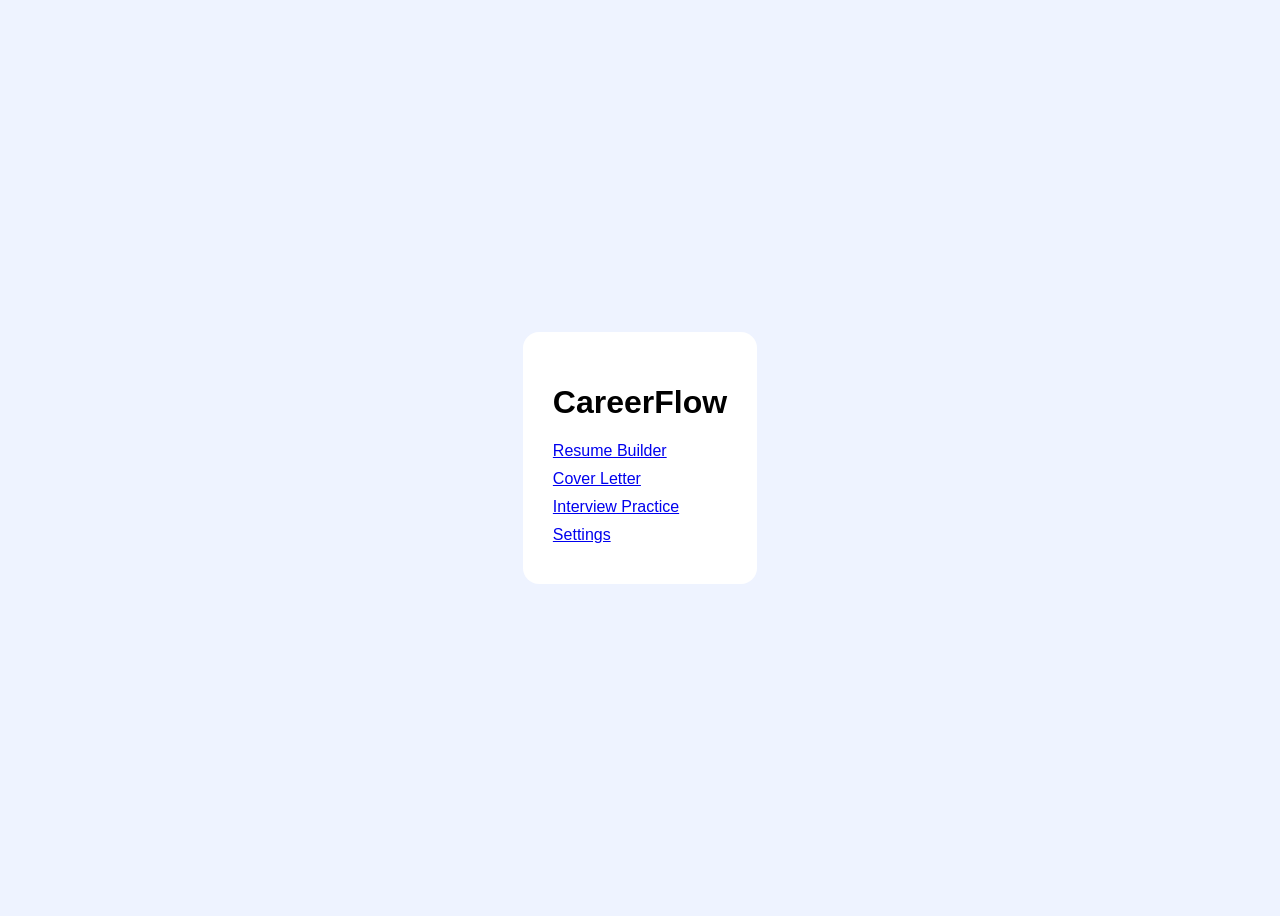
==== home.html @ 16e15c15 "CareerFlow V1.0" ====
<!doctype html><html><head><meta charset='utf-8'><link rel='stylesheet' href='style.css'></head><body><div class='card'><h1>CareerFlow</h1><a href='resume.html'>Resume Builder</a><a href='coverletter.html'>Cover Letter</a><a href='interview.html'>Interview Practice</a><a href='settings.html'>Settings</a></div></body></html>
---- style.css ----
body{font-family:Arial;background:#eef3ff;display:flex;justify-content:center;align-items:center;height:100vh}.card{background:#fff;padding:30px;border-radius:16px}a{display:block;margin:10px 0}
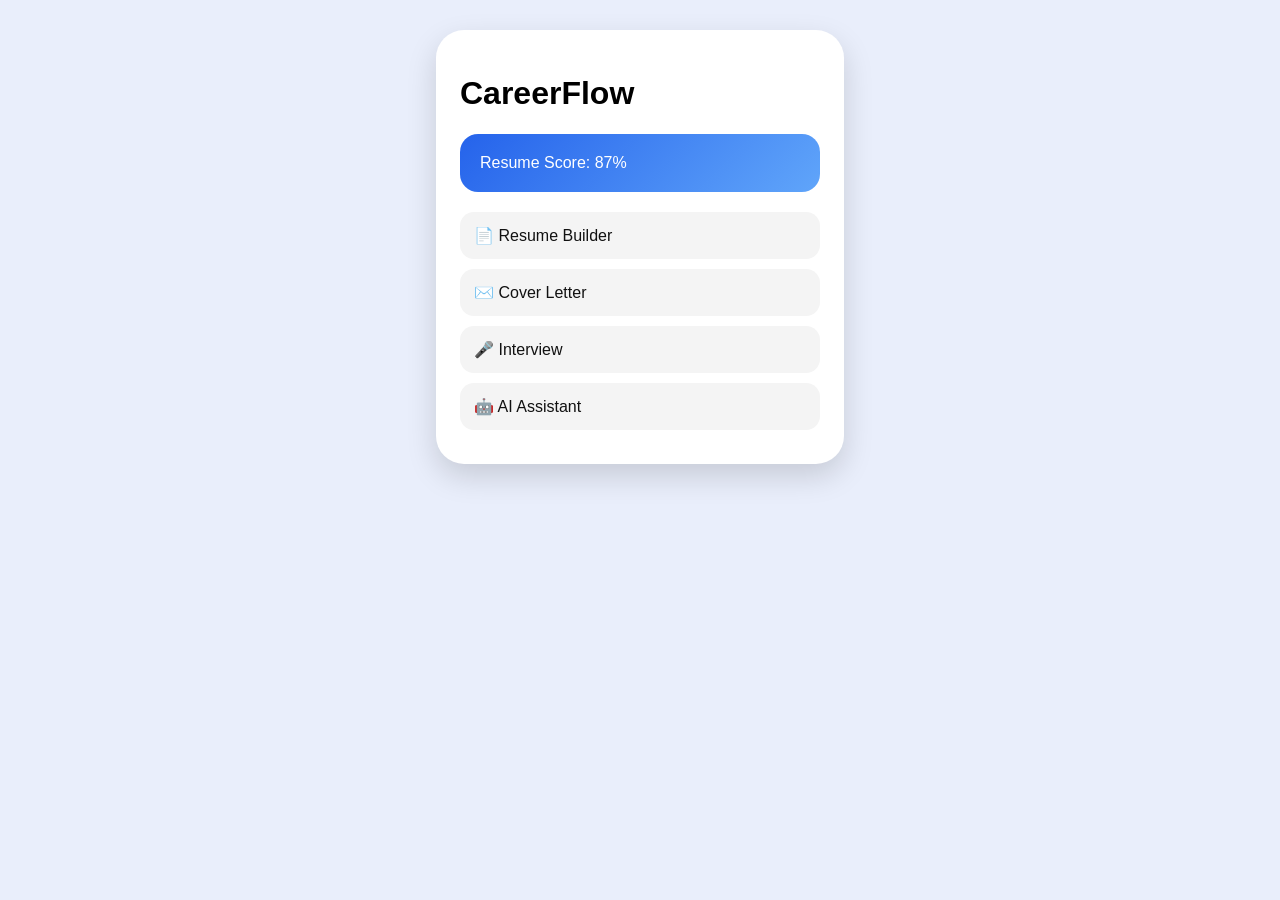
==== commit 2365477a: "CareerFlow V2.0" ====
--- a/home.html
+++ b/home.html
@@ -1 +1 @@
-<!doctype html><html><head><meta charset='utf-8'><link rel='stylesheet' href='style.css'></head><body><div class='card'><h1>CareerFlow</h1><a href='resume.html'>Resume Builder</a><a href='coverletter.html'>Cover Letter</a><a href='interview.html'>Interview Practice</a><a href='settings.html'>Settings</a></div></body></html>+<!doctype html><html><head><link rel='stylesheet' href='style.css'></head><body><div class='phone'><h1>CareerFlow</h1><div class='card'>Resume Score: 87%</div><a href='#'>📄 Resume Builder</a><a href='#'>✉️ Cover Letter</a><a href='#'>🎤 Interview</a><a href='#'>🤖 AI Assistant</a></div></body></html>
--- a/style.css
+++ b/style.css
@@ -1 +1 @@
-body{font-family:Arial;background:#eef3ff;display:flex;justify-content:center;align-items:center;height:100vh}.card{background:#fff;padding:30px;border-radius:16px}a{display:block;margin:10px 0}+body{margin:0;background:#e9eefb;font-family:Arial;display:flex;justify-content:center;padding:30px}.phone{width:360px;background:white;border-radius:28px;padding:24px;box-shadow:0 12px 30px rgba(0,0,0,.15)}.card{background:linear-gradient(135deg,#2563eb,#60a5fa);color:#fff;padding:20px;border-radius:18px;margin:20px 0}a{display:block;text-decoration:none;background:#f4f4f4;padding:14px;border-radius:14px;margin:10px 0;color:#111}
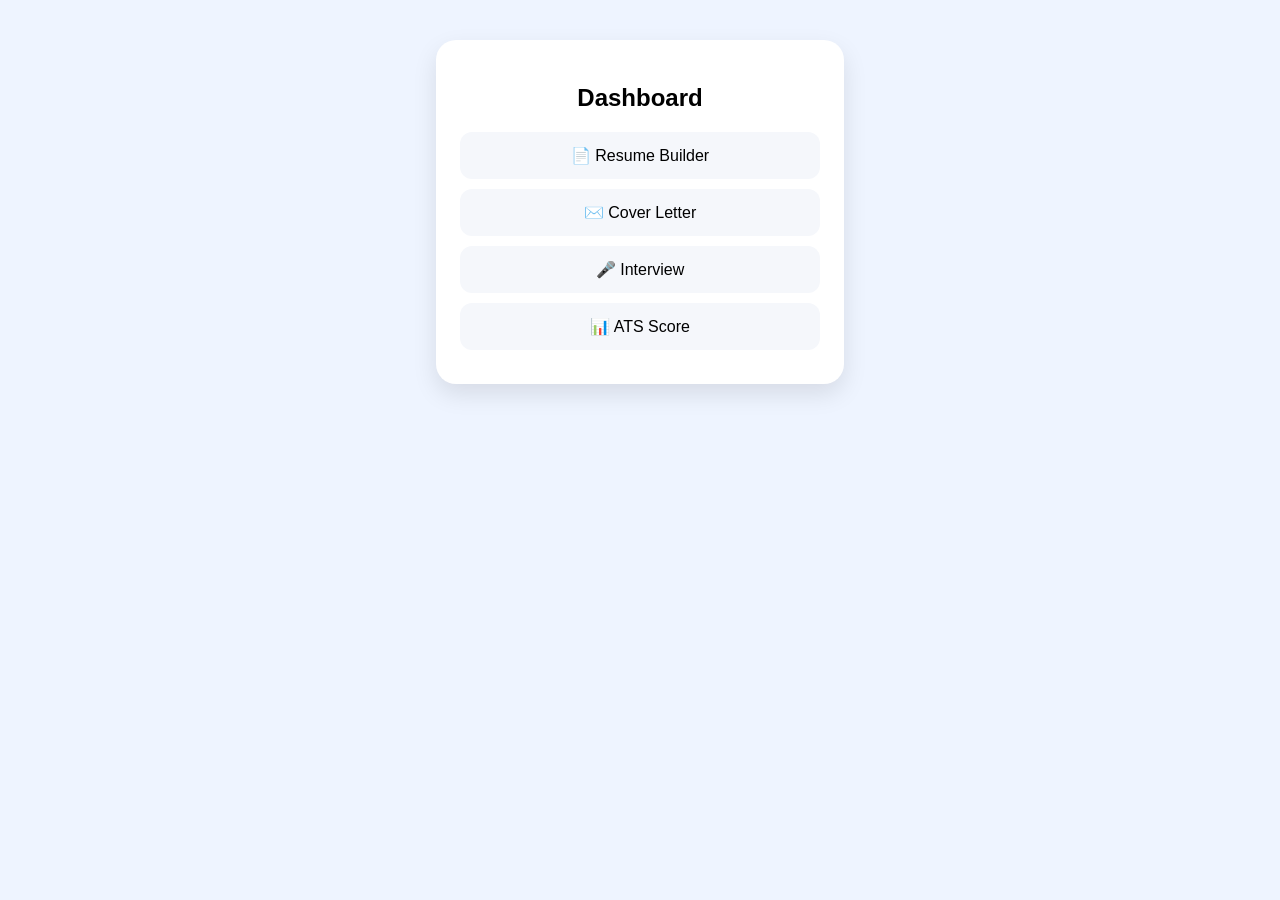
==== commit 6b0ec80f: "CareerFlow V2.0part1" ====
--- a/home.html
+++ b/home.html
@@ -1 +1 @@
-<!doctype html><html><head><link rel='stylesheet' href='style.css'></head><body><div class='phone'><h1>CareerFlow</h1><div class='card'>Resume Score: 87%</div><a href='#'>📄 Resume Builder</a><a href='#'>✉️ Cover Letter</a><a href='#'>🎤 Interview</a><a href='#'>🤖 AI Assistant</a></div></body></html>+<html><head><link rel='stylesheet' href='style.css'></head><body><div class='card'><h2>Dashboard</h2><div class='tile'>📄 Resume Builder</div><div class='tile'>✉️ Cover Letter</div><div class='tile'>🎤 Interview</div><div class='tile'>📊 ATS Score</div></div></body></html>
--- a/style.css
+++ b/style.css
@@ -1 +1 @@
-body{margin:0;background:#e9eefb;font-family:Arial;display:flex;justify-content:center;padding:30px}.phone{width:360px;background:white;border-radius:28px;padding:24px;box-shadow:0 12px 30px rgba(0,0,0,.15)}.card{background:linear-gradient(135deg,#2563eb,#60a5fa);color:#fff;padding:20px;border-radius:18px;margin:20px 0}a{display:block;text-decoration:none;background:#f4f4f4;padding:14px;border-radius:14px;margin:10px 0;color:#111}+body{margin:0;font-family:Arial;background:#eef4ff}.screen,.card{max-width:360px;margin:40px auto;background:#fff;padding:24px;border-radius:20px;text-align:center;box-shadow:0 10px 24px rgba(0,0,0,.1)}.btn{display:block;background:#2563eb;color:#fff;padding:12px;border-radius:12px;text-decoration:none;margin-top:18px}.tile{background:#f5f7fb;padding:14px;border-radius:12px;margin:10px 0}
